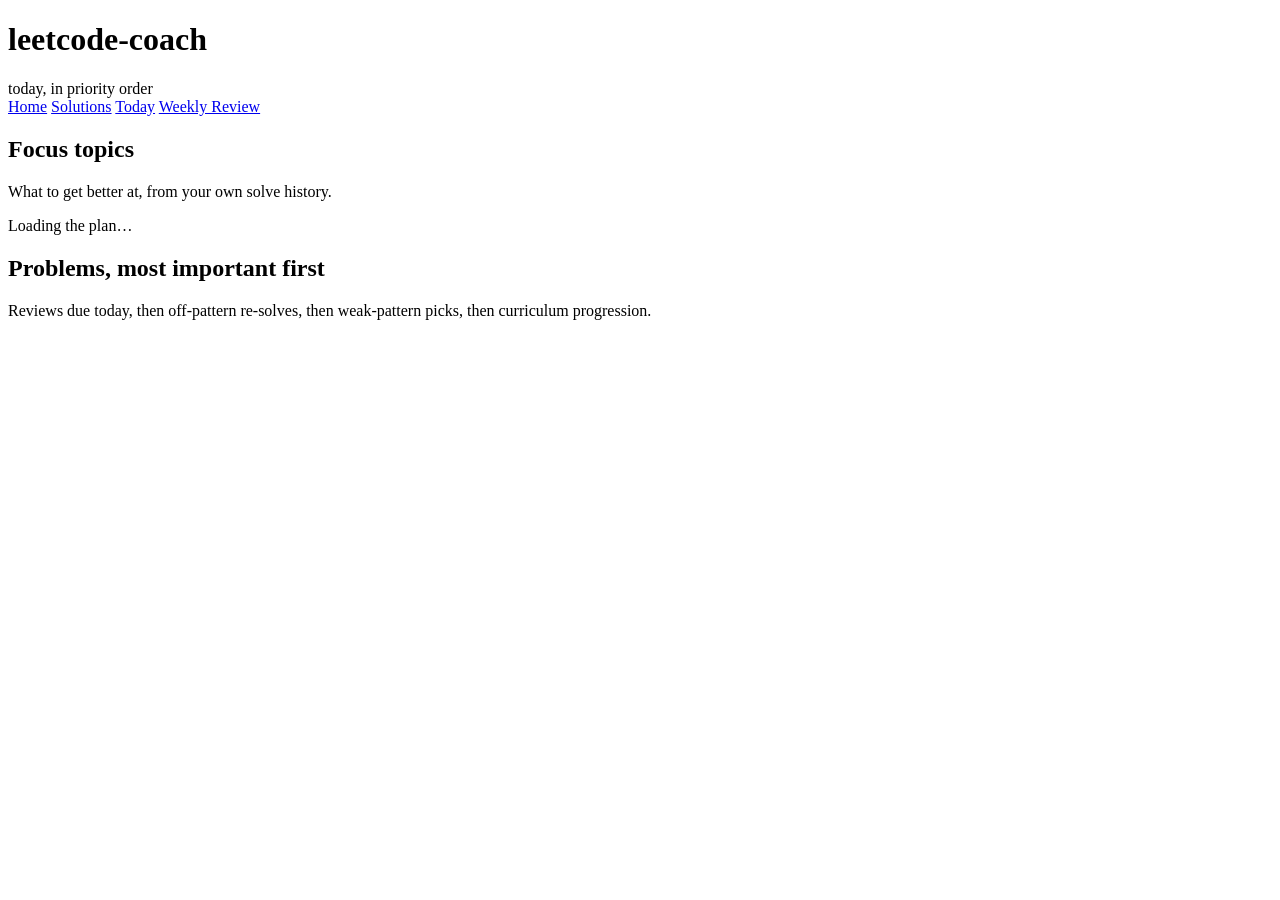
==== coach/web/static/plan.html @ 92f26638 "Point the web Weekly Plan page at today, not the week The daily-plan work landed in the CLI only; th" ====
<!DOCTYPE html>
<html lang="en">
<head>
<meta charset="utf-8">
<meta name="viewport" content="width=device-width, initial-scale=1">
<title>Today's Plan · leetcode-coach</title>
<link rel="icon" href="data:image/svg+xml,%3Csvg xmlns='http://www.w3.org/2000/svg' viewBox='0 0 32 32'%3E%3Ccircle cx='16' cy='16' r='15' fill='%232563eb'/%3E%3Ccircle cx='16' cy='16' r='7' fill='%2360a5fa'/%3E%3C/svg%3E">
<link rel="stylesheet" href="/static/style.css">
</head>
<body>
<div class="wrap">

  <header class="masthead">
    <div class="brand">
      <h1>leetcode-coach</h1>
      <span class="sub">today, in priority order</span>
    </div>
    <nav class="pills" aria-label="Sections">
      <a href="/">Home</a>
      <a href="/solutions">Solutions</a>
      <a href="/plan" aria-current="page">Today</a>
      <a href="/weekly">Weekly Review</a>
    </nav>
  </header>

  <main>
    <section aria-labelledby="topics-heading" style="margin-top:0">
      <div class="section-head">
        <div>
          <h2 id="topics-heading">Focus topics</h2>
          <p class="hint">What to get better at, from your own solve history.</p>
        </div>
        <p class="hint" id="plan-meta"></p>
      </div>
      <div class="topics" id="topics">
        <p class="loading">Loading the plan…</p>
      </div>
    </section>

    <section aria-labelledby="problems-heading">
      <div class="section-head">
        <div>
          <h2 id="problems-heading">Problems, most important first</h2>
          <p class="hint">Reviews due today, then off-pattern re-solves, then weak-pattern picks, then curriculum progression.</p>
        </div>
      </div>
      <ol class="plan" id="plan-list"></ol>
      <p class="hint" id="plan-empty" hidden></p>
    </section>
  </main>
</div>

<script src="/static/plan.js"></script>
</body>
</html>
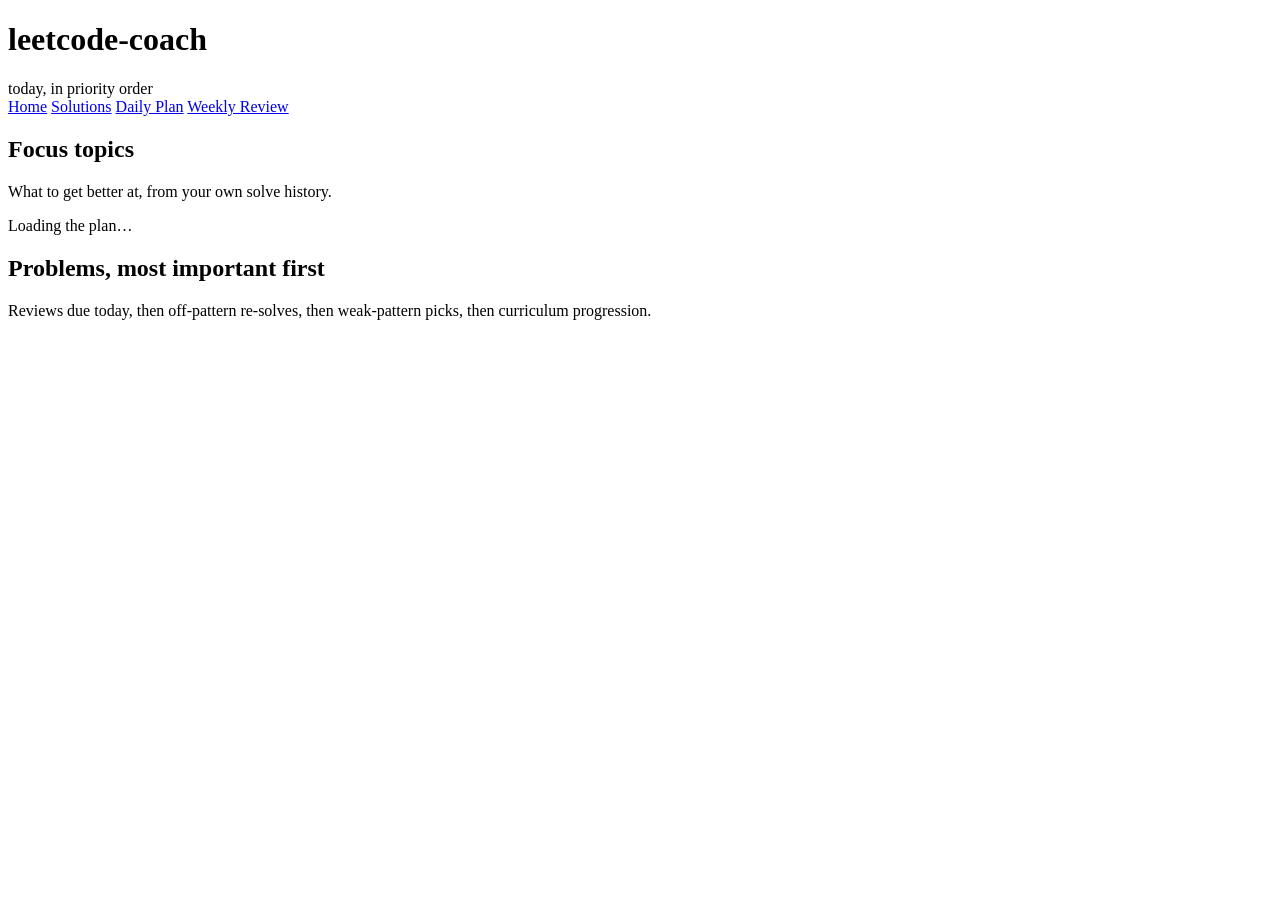
==== commit 41d8d97a: "Rename the Today page to Daily Plan and raise DAILY_TARGET to 15 Co-Authored-By: Claude Fable 5.1 <n" ====
--- a/coach/web/static/plan.html
+++ b/coach/web/static/plan.html
@@ -3,7 +3,7 @@
 <head>
 <meta charset="utf-8">
 <meta name="viewport" content="width=device-width, initial-scale=1">
-<title>Today's Plan · leetcode-coach</title>
+<title>Daily Plan · leetcode-coach</title>
 <link rel="icon" href="data:image/svg+xml,%3Csvg xmlns='http://www.w3.org/2000/svg' viewBox='0 0 32 32'%3E%3Ccircle cx='16' cy='16' r='15' fill='%232563eb'/%3E%3Ccircle cx='16' cy='16' r='7' fill='%2360a5fa'/%3E%3C/svg%3E">
 <link rel="stylesheet" href="/static/style.css">
 </head>
@@ -18,7 +18,7 @@
     <nav class="pills" aria-label="Sections">
       <a href="/">Home</a>
       <a href="/solutions">Solutions</a>
-      <a href="/plan" aria-current="page">Today</a>
+      <a href="/plan" aria-current="page">Daily Plan</a>
       <a href="/weekly">Weekly Review</a>
     </nav>
   </header>
@@ -35,6 +35,7 @@
       <div class="topics" id="topics">
         <p class="loading">Loading the plan…</p>
       </div>
+      <p class="hint" id="last-report"></p>
     </section>
 
     <section aria-labelledby="problems-heading">
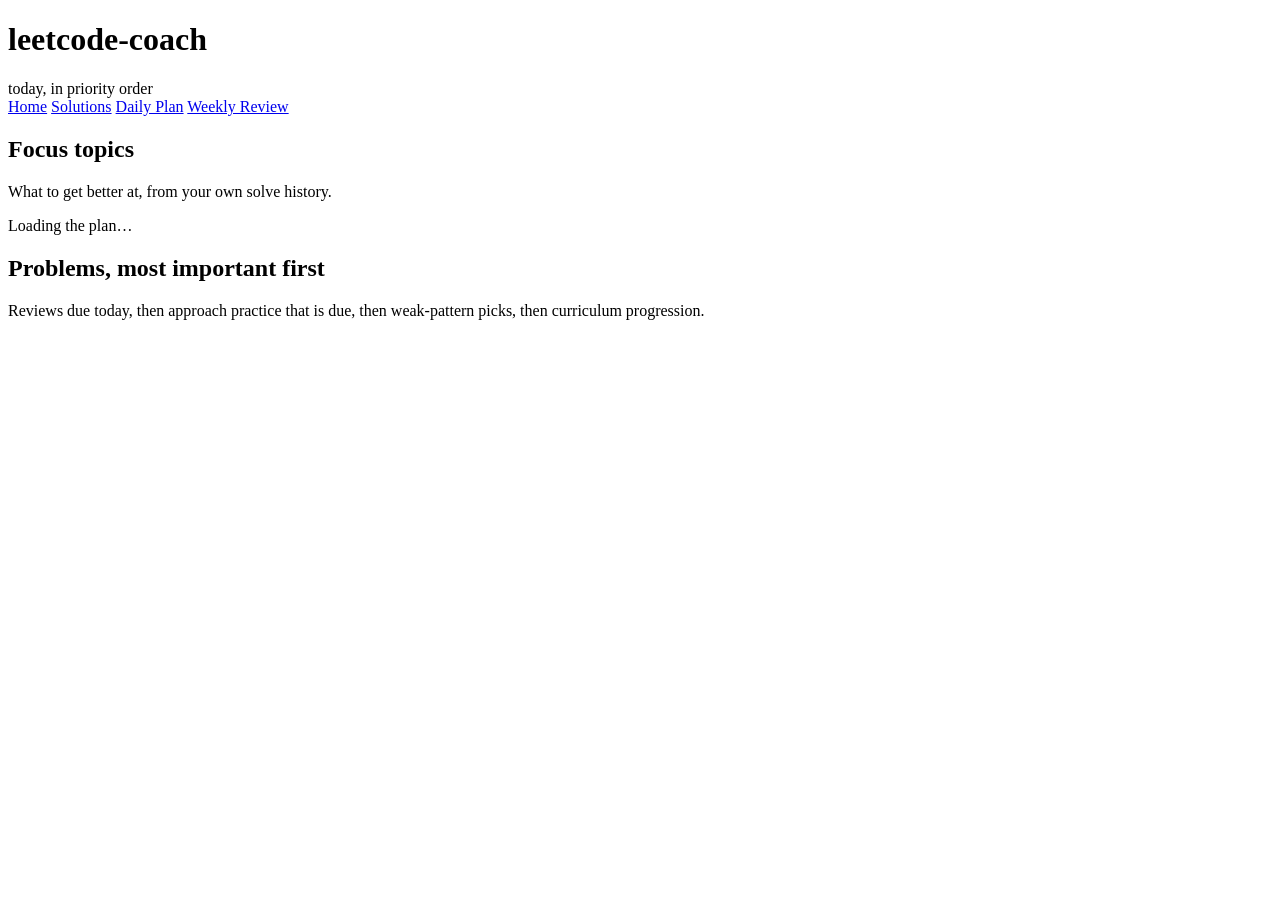
==== commit fa73e98b: "Owe approach practice until an accepted approach is demonstrated A wrong-approach solve used to put " ====
--- a/coach/web/static/plan.html
+++ b/coach/web/static/plan.html
@@ -35,14 +35,13 @@
       <div class="topics" id="topics">
         <p class="loading">Loading the plan…</p>
       </div>
-      <p class="hint" id="last-report"></p>
     </section>
 
     <section aria-labelledby="problems-heading">
       <div class="section-head">
         <div>
           <h2 id="problems-heading">Problems, most important first</h2>
-          <p class="hint">Reviews due today, then off-pattern re-solves, then weak-pattern picks, then curriculum progression.</p>
+          <p class="hint">Reviews due today, then approach practice that is due, then weak-pattern picks, then curriculum progression.</p>
         </div>
       </div>
       <ol class="plan" id="plan-list"></ol>
@@ -51,6 +50,7 @@
   </main>
 </div>
 
+<script src="/static/dom.js"></script>
 <script src="/static/plan.js"></script>
 </body>
 </html>
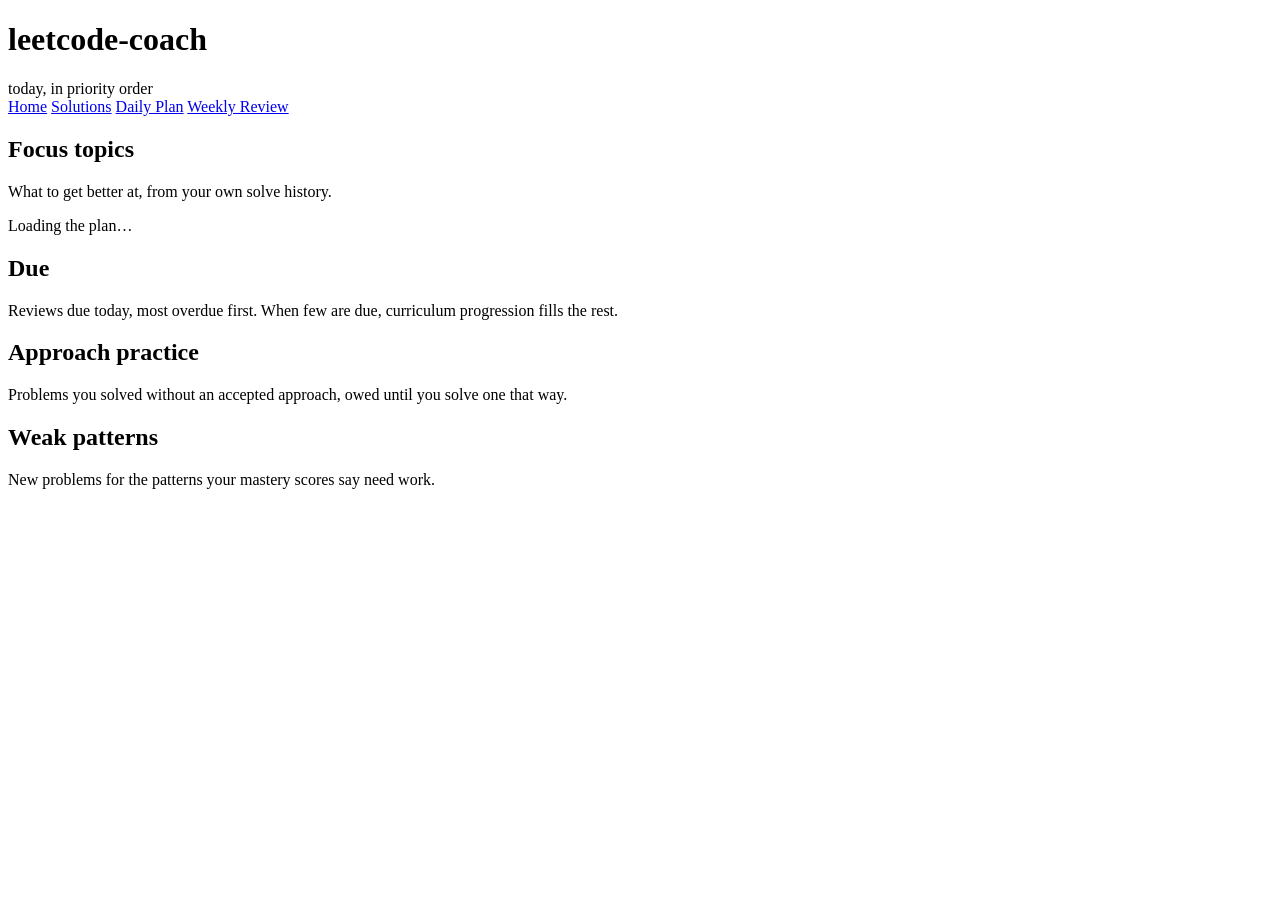
==== commit ec022fae: "Split the Daily Plan into three headings of at most ten The plan was one ranked list sharing fifteen" ====
--- a/coach/web/static/plan.html
+++ b/coach/web/static/plan.html
@@ -37,15 +37,40 @@
       </div>
     </section>
 
-    <section aria-labelledby="problems-heading">
+    <section aria-labelledby="due-heading">
       <div class="section-head">
         <div>
-          <h2 id="problems-heading">Problems, most important first</h2>
-          <p class="hint">Reviews due today, then approach practice that is due, then weak-pattern picks, then curriculum progression.</p>
+          <h2 id="due-heading">Due</h2>
+          <p class="hint">Reviews due today, most overdue first. When few are due, curriculum progression fills the rest.</p>
         </div>
+        <p class="hint" id="due-meta"></p>
       </div>
-      <ol class="plan" id="plan-list"></ol>
-      <p class="hint" id="plan-empty" hidden></p>
+      <ol class="plan" id="due-list"></ol>
+      <p class="hint" id="due-empty" hidden></p>
+    </section>
+
+    <section aria-labelledby="approach-heading">
+      <div class="section-head">
+        <div>
+          <h2 id="approach-heading">Approach practice</h2>
+          <p class="hint">Problems you solved without an accepted approach, owed until you solve one that way.</p>
+        </div>
+        <p class="hint" id="approach-meta"></p>
+      </div>
+      <ol class="plan" id="approach-list"></ol>
+      <p class="hint" id="approach-empty" hidden></p>
+    </section>
+
+    <section aria-labelledby="weak-heading">
+      <div class="section-head">
+        <div>
+          <h2 id="weak-heading">Weak patterns</h2>
+          <p class="hint">New problems for the patterns your mastery scores say need work.</p>
+        </div>
+        <p class="hint" id="weak-meta"></p>
+      </div>
+      <ol class="plan" id="weak-list"></ol>
+      <p class="hint" id="weak-empty" hidden></p>
     </section>
   </main>
 </div>
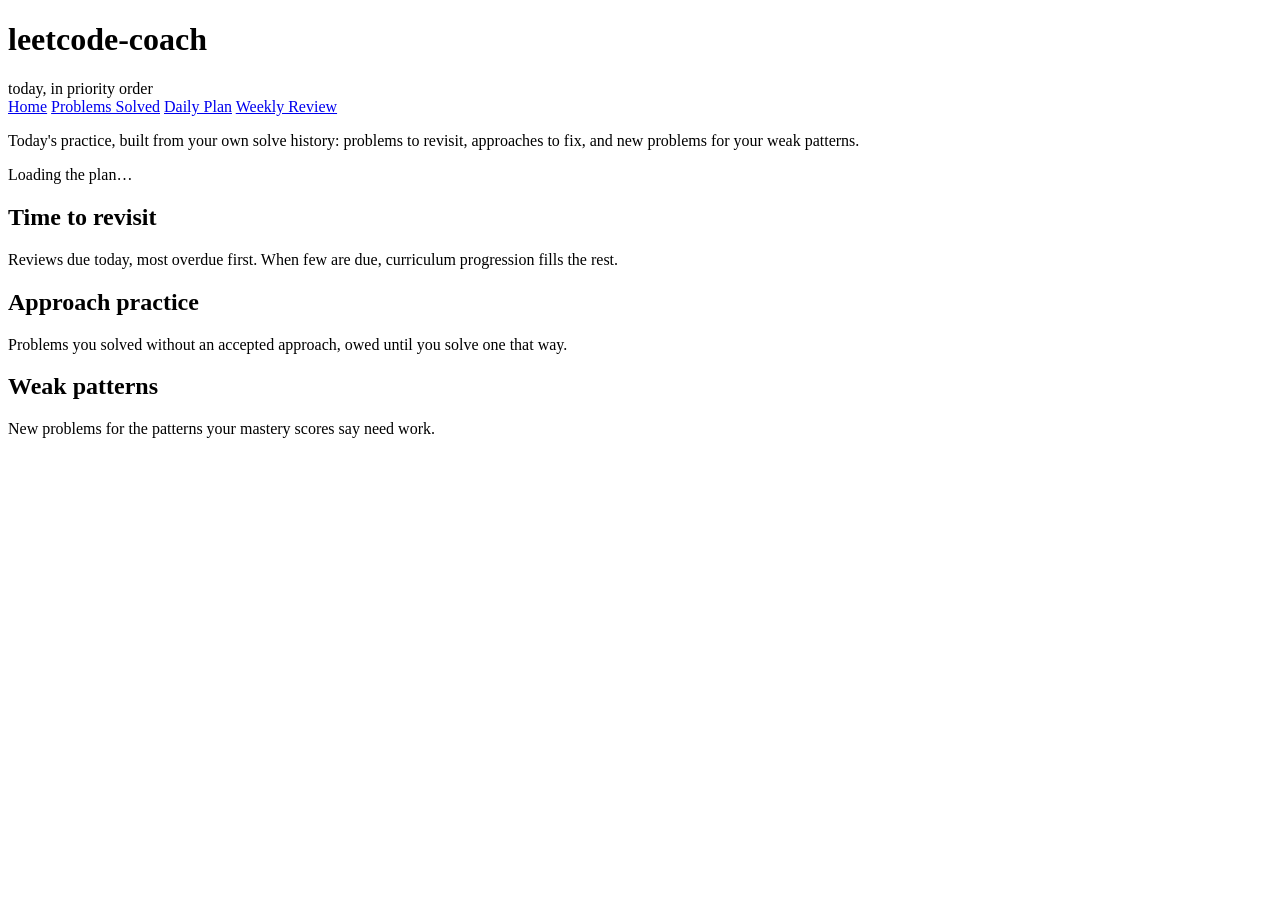
==== commit 2b7152fd: "Restyle the web UI and drop the upcoming approach-practice card Mostly visual: a locally served mark" ====
--- a/coach/web/static/plan.html
+++ b/coach/web/static/plan.html
@@ -17,60 +17,42 @@
     </div>
     <nav class="pills" aria-label="Sections">
       <a href="/">Home</a>
-      <a href="/solutions">Solutions</a>
+      <a href="/solutions">Problems Solved</a>
       <a href="/plan" aria-current="page">Daily Plan</a>
       <a href="/weekly">Weekly Review</a>
     </nav>
   </header>
 
   <main>
-    <section aria-labelledby="topics-heading" style="margin-top:0">
-      <div class="section-head">
-        <div>
-          <h2 id="topics-heading">Focus topics</h2>
-          <p class="hint">What to get better at, from your own solve history.</p>
-        </div>
-        <p class="hint" id="plan-meta"></p>
-      </div>
-      <div class="topics" id="topics">
-        <p class="loading">Loading the plan…</p>
-      </div>
-    </section>
+    <p class="hint">Today's practice, built from your own solve history: problems to revisit, approaches to fix, and new problems for your weak patterns.</p>
+    <p class="hint" id="plan-meta">Loading the plan…</p>
 
-    <section aria-labelledby="due-heading">
-      <div class="section-head">
-        <div>
-          <h2 id="due-heading">Due</h2>
-          <p class="hint">Reviews due today, most overdue first. When few are due, curriculum progression fills the rest.</p>
-        </div>
-        <p class="hint" id="due-meta"></p>
-      </div>
-      <ol class="plan" id="due-list"></ol>
+    <section class="card tone-blue" aria-labelledby="due-heading" style="margin-top:12px">
+      <h2 class="k section-title" id="due-heading">Time to revisit</h2>
+      <p class="hint">Reviews due today, most overdue first. When few are due, curriculum progression fills the rest.</p>
+      <p class="hint" id="due-meta"></p>
+      <ol class="problems" id="due-list"></ol>
       <p class="hint" id="due-empty" hidden></p>
     </section>
 
-    <section aria-labelledby="approach-heading">
-      <div class="section-head">
-        <div>
-          <h2 id="approach-heading">Approach practice</h2>
-          <p class="hint">Problems you solved without an accepted approach, owed until you solve one that way.</p>
-        </div>
-        <p class="hint" id="approach-meta"></p>
-      </div>
-      <ol class="plan" id="approach-list"></ol>
+    <section class="card tone-orange" aria-labelledby="approach-heading">
+      <h2 class="k section-title" id="approach-heading">Approach practice</h2>
+      <p class="hint">Problems you solved without an accepted approach, owed until you solve one that way.</p>
+      <p class="hint" id="approach-meta"></p>
+      <ol class="problems" id="approach-list"></ol>
       <p class="hint" id="approach-empty" hidden></p>
     </section>
 
-    <section aria-labelledby="weak-heading">
-      <div class="section-head">
-        <div>
-          <h2 id="weak-heading">Weak patterns</h2>
-          <p class="hint">New problems for the patterns your mastery scores say need work.</p>
-        </div>
-        <p class="hint" id="weak-meta"></p>
-      </div>
-      <ol class="plan" id="weak-list"></ol>
+    <section class="card tone-pink" aria-labelledby="weak-heading">
+      <h2 class="k section-title" id="weak-heading">Weak patterns</h2>
+      <p class="hint">New problems for the patterns your mastery scores say need work.</p>
+      <p class="hint" id="weak-meta"></p>
+      <ol class="problems" id="weak-list"></ol>
       <p class="hint" id="weak-empty" hidden></p>
+    </section>
+
+    <section>
+      <div class="topics" id="topics"></div>
     </section>
   </main>
 </div>
